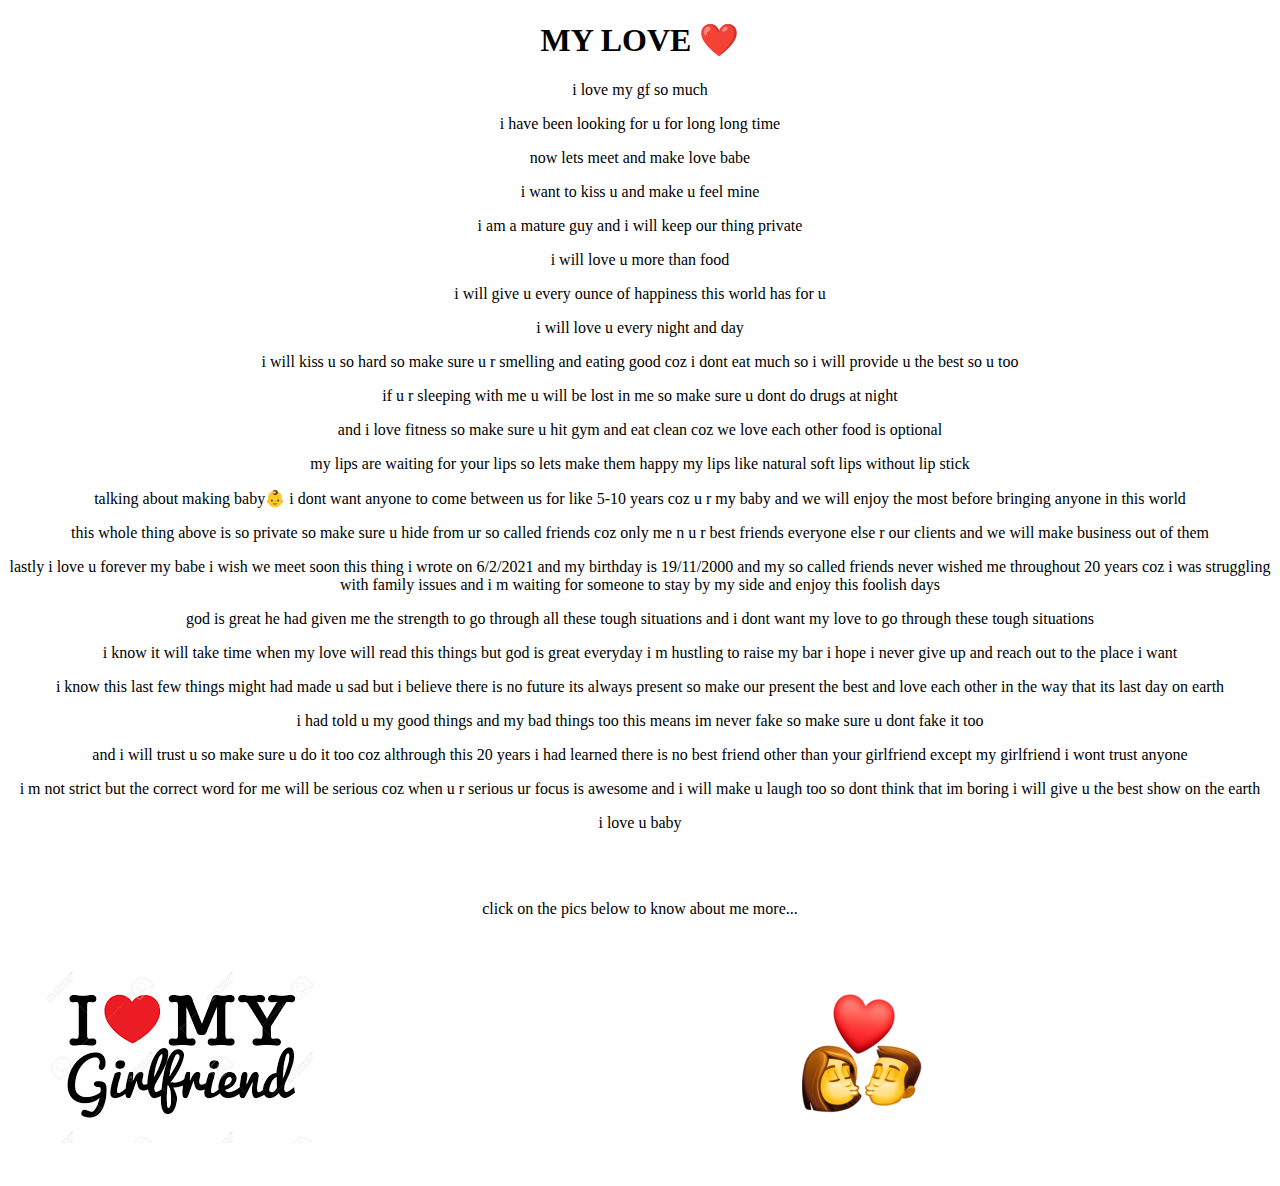
==== index.html @ 075a98ab "Add files via upload" ====
<!DOCTYPE html>
<html lang="en" dir="ltr">

<head>
  <meta charset="utf-8">
  <title>My GF</title>
  <link rel="stylesheet" href="css/styles.css">
</head>

<body>
  <center>


  <h1>MY LOVE ❤️</h1>
  <p>i love my gf so much</p>
  <p>i have been looking for u for long long time</p>
  <p>now lets meet and make love babe</p>
  <p>i want to kiss u and make u feel mine</p>
  <p>i am a mature guy and i will keep our thing private</p>
  <p>i will love u more than food</p>
  <p>i will give u every ounce of happiness this world has for u</p>
  <p>i will love u every night and day</p>
  <p>i will kiss u so hard so make sure u r smelling and eating good coz i dont eat much so i will provide u the best so u too</p>
  <p>if u r sleeping with me u will be lost in me so make sure u dont do drugs at night</p>
  <p>and i love fitness so make sure u hit gym and eat clean coz we love each other food is optional</p>
  <p>my lips are waiting for your lips so lets make them happy my lips like natural soft lips without lip stick </p>
  <p>talking about making baby👶 i dont want anyone to come between us for like 5-10 years coz u r my baby and we will enjoy the most before bringing anyone in this world</p>
  <p>this whole thing above is so private so make sure u hide from ur so called friends coz only me n u r best friends everyone else r our clients and we will make business out of them</p>
  <p>lastly i love u forever my babe i wish we meet soon this thing i wrote on 6/2/2021 and my birthday is 19/11/2000 and my so called friends never wished me throughout 20 years coz i was struggling with family issues and i m waiting for someone to
    stay by my side and enjoy this foolish days</p>
  <p>god is great he had given me the strength to go through all these tough situations and i dont want my love to go through these tough situations</p>
  <p>i know it will take time when my love will read this things but god is great everyday i m hustling to raise my bar i hope i never give up and reach out to the place i want</p>
  <p>i know this last few things might had made u sad but i believe there is no future its always present so make our present the best and love each other in the way that its last day on earth</p>
  <p>i had told u my good things and my bad things too this means im never fake so make sure u dont fake it too</p>
  <p>and i will trust u so make sure u do it too coz althrough this 20 years i had learned there is no best friend other than your girlfriend except my girlfriend i wont trust anyone</p>
  <p>i m not strict but the correct word for me will be serious coz when u r serious ur focus is awesome and i will make u laugh too so dont think that im boring i will give u the best show on the earth</p>
  <p>i love u baby</p>
  <br>
  <br>
  <p>click on the pics below to know about me more...</p>



  <table cellspacing='30px'>
    <tr>
      <td><a href="m1.html"><img class="gf center" src="gf.png" alt="i love my babe"></a></td>
      <td></td>
      <td></td>
      <td></td>
      <td></td>
      <td></td>
      <td></td>
      <td></td>
      <td></td>
      <td></td>
      <td></td>
      <td></td>
      <td></td>
      <td></td>
      <td></td>

      <td><a href="m2.html"><img class="kiss center" src="kiss.png" alt="bestfriends"></a></td>
      <td></td>
      <td></td>
      <td></td>
      <td></td>
      <td></td>
      <td></td>
      <td></td>
      <td></td>
      <td></td>
      <td></td>
      <td></td>
      <td></td>
      <td></td>
      <td></td>
      <td></td>
      <td><a href="m3.html"><img class="ring center" src="ring.png" alt="my babe"></a></td>
    </tr>
  </table>
  </center>
</body>

</html>
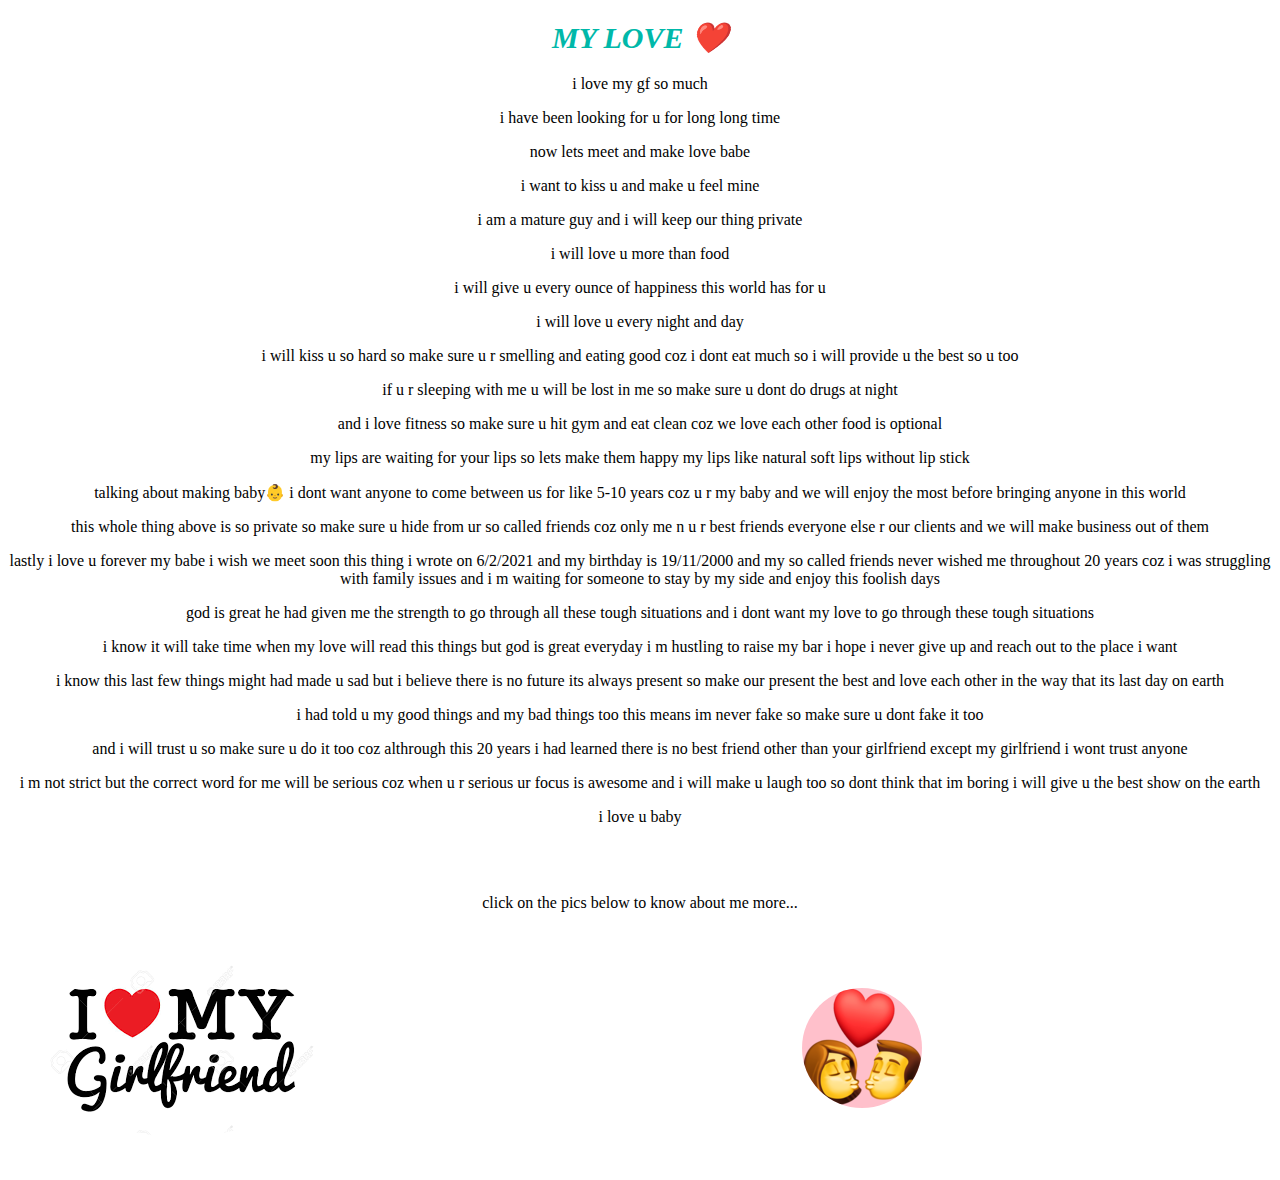
==== commit 75fe4e7e: "Update index.html" ====
--- a/index.html
+++ b/index.html
@@ -4,7 +4,7 @@
 <head>
   <meta charset="utf-8">
   <title>My GF</title>
-  <link rel="stylesheet" href="css/styles.css">
+  <link rel="stylesheet" href="styles.css">
 </head>
 
 <body>
--- a/styles.css
+++ b/styles.css
@@ -0,0 +1,24 @@
+h1{
+  color: #00b8a9;
+  font-style: italic;
+  font-size: 30px;
+}
+
+img:hover{
+  background-color: #71c9ce;
+}
+.gf{
+  background-color: green;
+}
+
+.kiss{
+  background-color: pink;
+}
+
+.ring{
+  background-color: #f9ed69;
+}
+
+.center{
+  border-radius: 100%;
+}
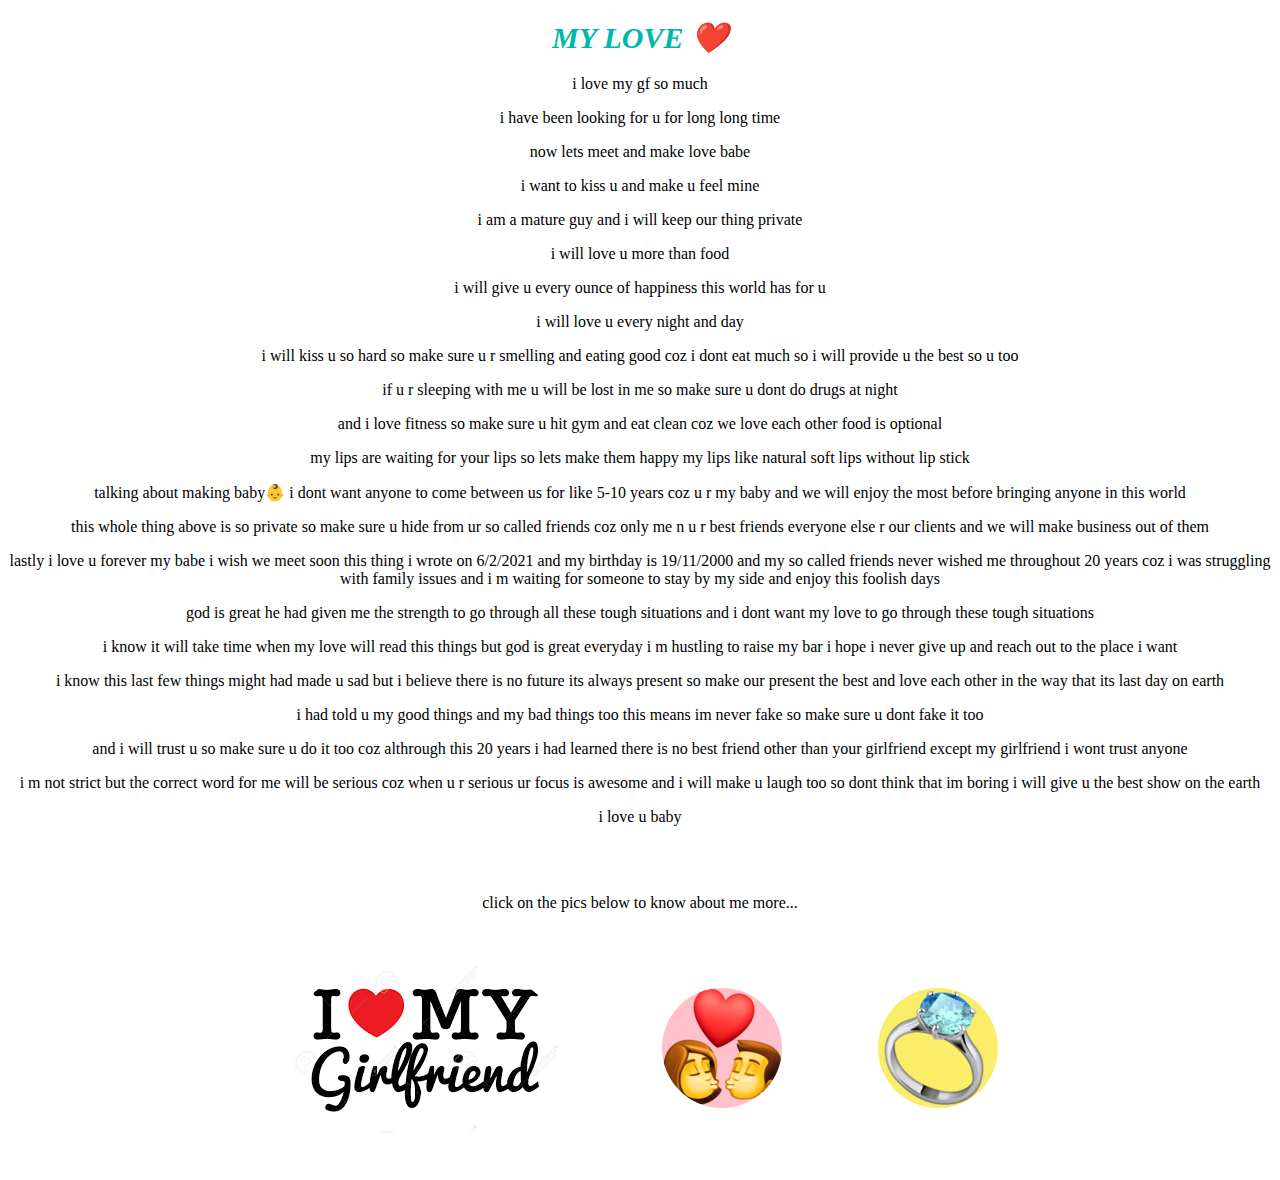
==== commit 9ae3d457: "Update index.html" ====
--- a/index.html
+++ b/index.html
@@ -46,35 +46,12 @@
       <td><a href="m1.html"><img class="gf center" src="gf.png" alt="i love my babe"></a></td>
       <td></td>
       <td></td>
-      <td></td>
-      <td></td>
-      <td></td>
-      <td></td>
-      <td></td>
-      <td></td>
-      <td></td>
-      <td></td>
-      <td></td>
-      <td></td>
-      <td></td>
-      <td></td>
+      
 
       <td><a href="m2.html"><img class="kiss center" src="kiss.png" alt="bestfriends"></a></td>
       <td></td>
       <td></td>
-      <td></td>
-      <td></td>
-      <td></td>
-      <td></td>
-      <td></td>
-      <td></td>
-      <td></td>
-      <td></td>
-      <td></td>
-      <td></td>
-      <td></td>
-      <td></td>
-      <td></td>
+      
       <td><a href="m3.html"><img class="ring center" src="ring.png" alt="my babe"></a></td>
     </tr>
   </table>
